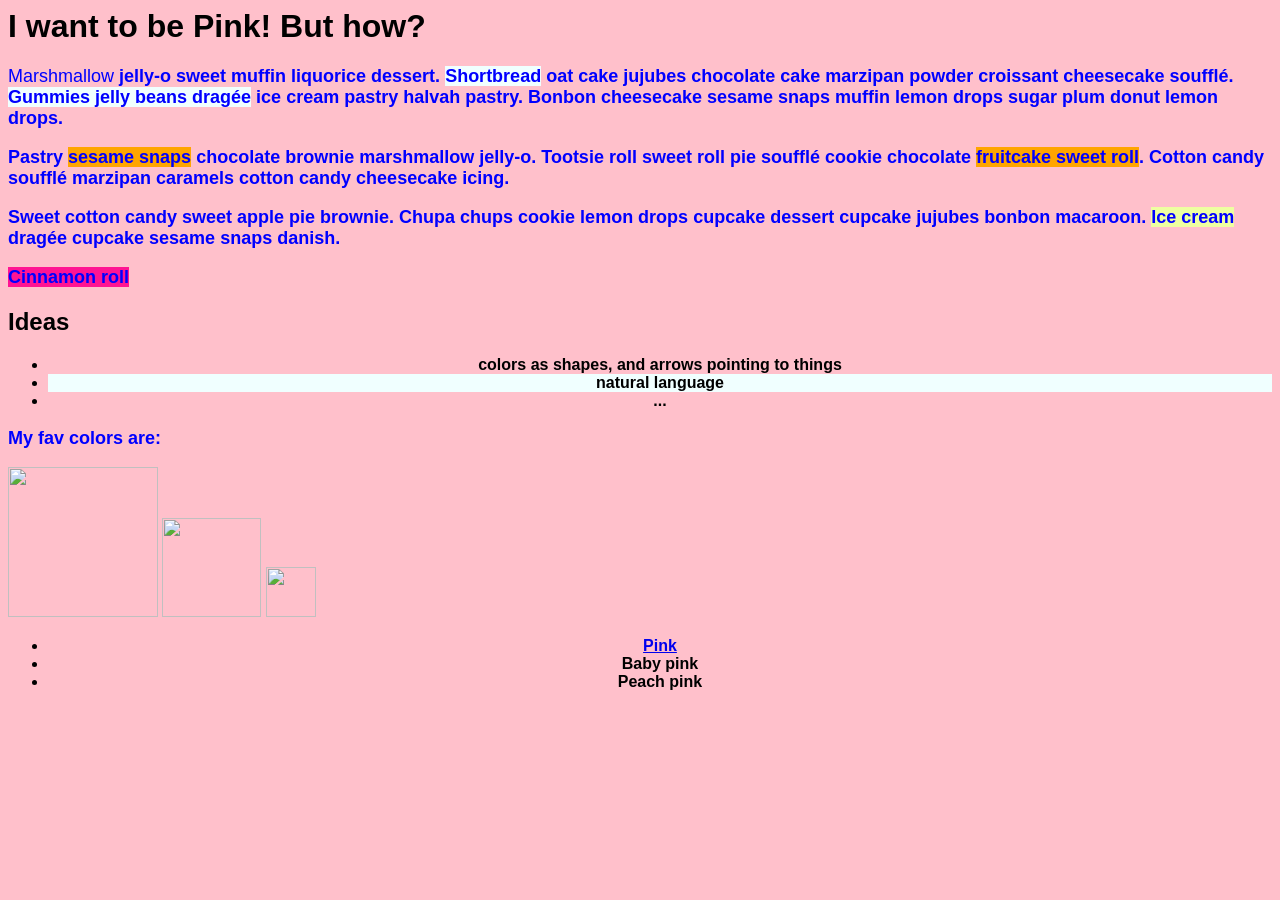
==== ex02.html @ 4d8c7983 "Lab 2 ch-ch-changes" ====
<html>

<head>

    <title>The pinkest page</title>

    <link href="ex02.css" rel="stylesheet" type="text/css">

</head>

<body>

    <h1>I want to be Pink! But how?</h1>

    <p>Marshmallow <strong> jelly-o sweet muffin liquorice dessert. <span class="highlight_01">Shortbread</span> oat cake jujubes chocolate cake marzipan powder
        croissant cheesecake soufflé. <span class="highlight_01">Gummies jelly beans dragée</span> ice cream pastry halvah pastry. Bonbon cheesecake
        sesame snaps muffin lemon drops sugar plum donut lemon drops.</p>
    <p>Pastry <span class="highlight_02">sesame snaps</span> chocolate brownie marshmallow jelly-o. Tootsie roll sweet roll pie soufflé cookie chocolate
        <span class="highlight_02">fruitcake sweet roll</span>. Cotton candy soufflé marzipan caramels cotton candy cheesecake icing.</p>
    <p>Sweet cotton candy sweet apple pie brownie. Chupa chups cookie lemon drops cupcake dessert cupcake jujubes bonbon
        macaroon. <span  class="highlight_03">Ice cream</span> dragée cupcake sesame snaps danish.</p>
        <p> <span class="highlight_04"> Cinnamon roll </span> </p>

    <h2>Ideas</h2>
    <ul>
        <li> colors as shapes, and arrows pointing to things</li>
        <li class="highlight_01">natural language</li>
        <li>...</li>
    </ul>


    <p>My fav colors are:</P>

<img  id="pink-huge" src="PinkSpurs160624_(33_of_156)_(cropped).jpg">

  <img  id="pink-medium" src="PinkSpurs160624_(33_of_156)_(cropped).jpg">

  <img id="pink-small" src="PinkSpurs160624_(33_of_156)_(cropped).jpg">
    <ul>
        <li><a href="https://en.wikipedia.org/wiki/Pink_(singer)">Pink</a></li>
        <li>Baby pink</li>
        <li>Peach pink</li>

    </ul>



</body>


</html>
---- ex02.css ----
p { color : blue; font-size: large; }

li { text-align: center; }

html { font-family: Sans-serif; background-color: pink; }


/* select all html tags that have a class highlight_01 */
.highlight_01 {background-color:azure;}

.highlight_02 {background-color: orange;}

.highlight_03 {background-color: rgb(238, 255, 161);}

.highlight_04 {background-color: deeppink;}

#pink-huge { width: 150px}
#pink-medium { width: 99px}
#pink-small { width: 50px}
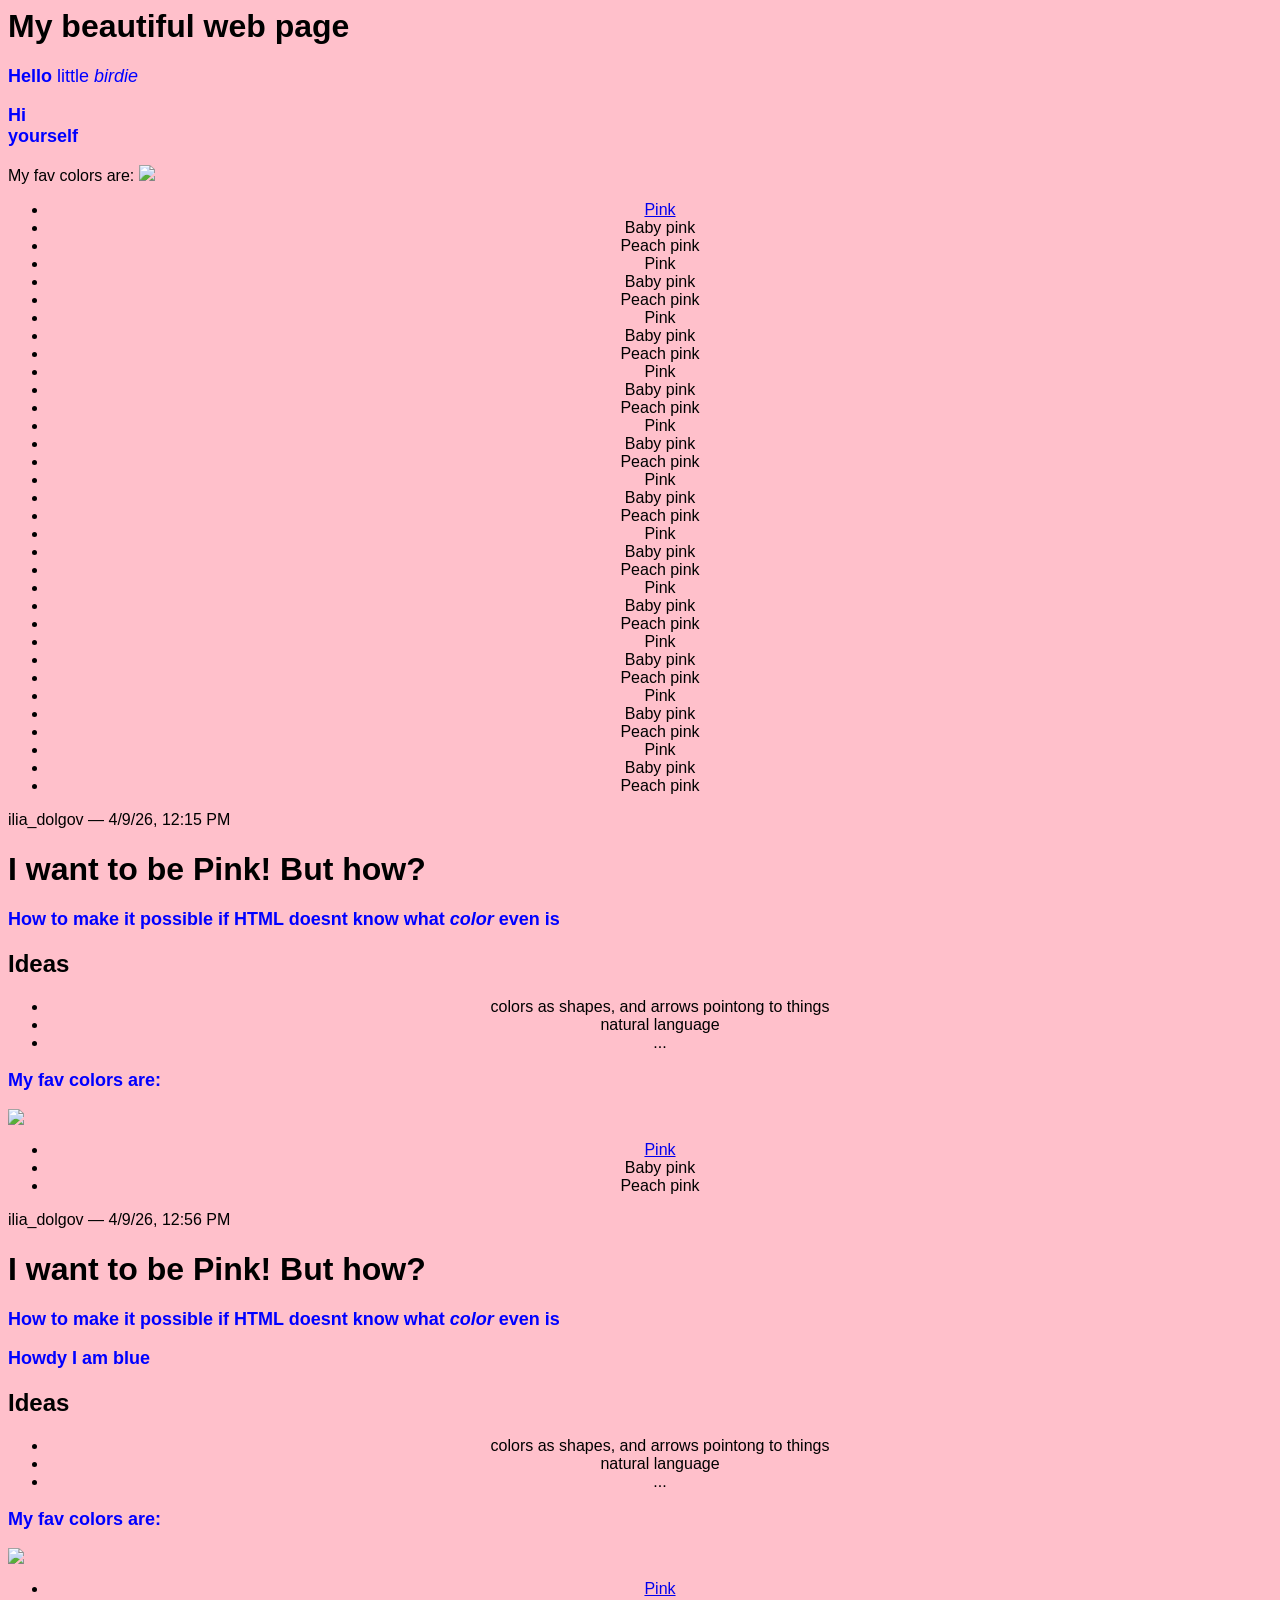
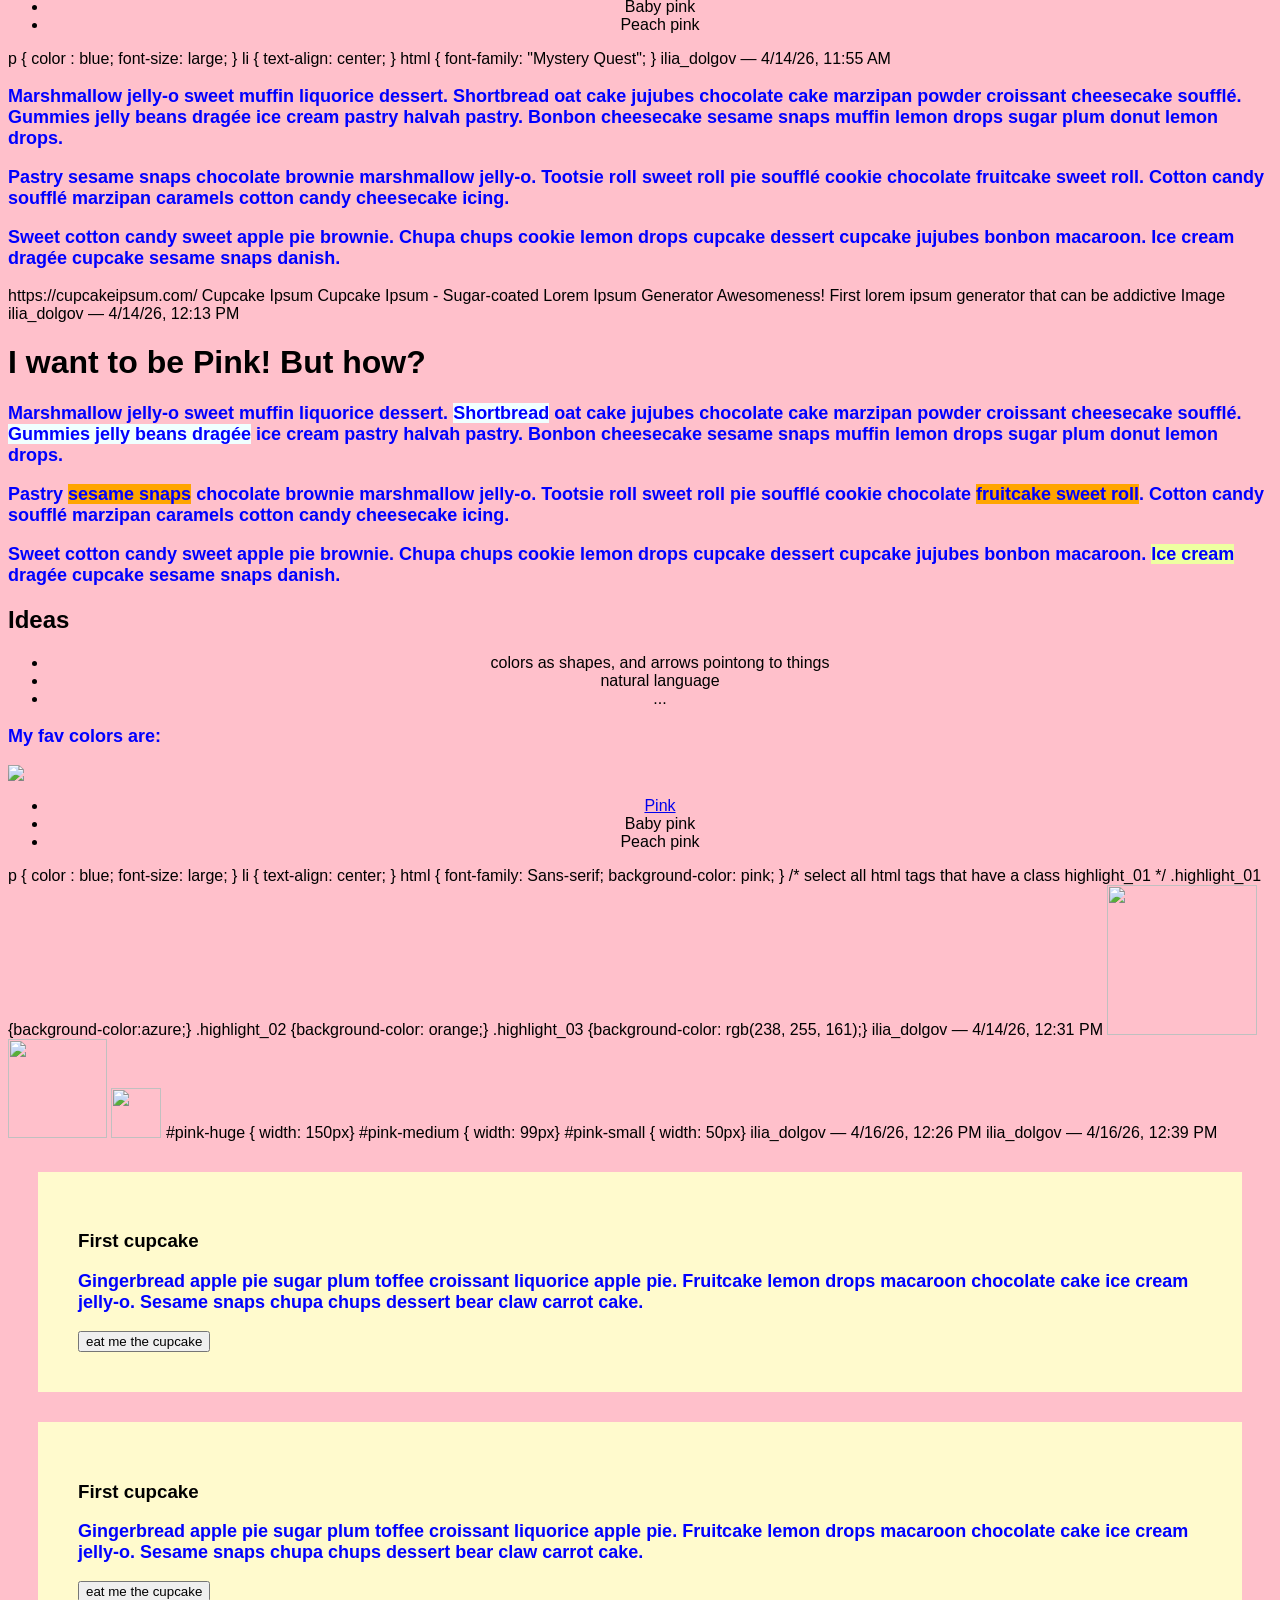
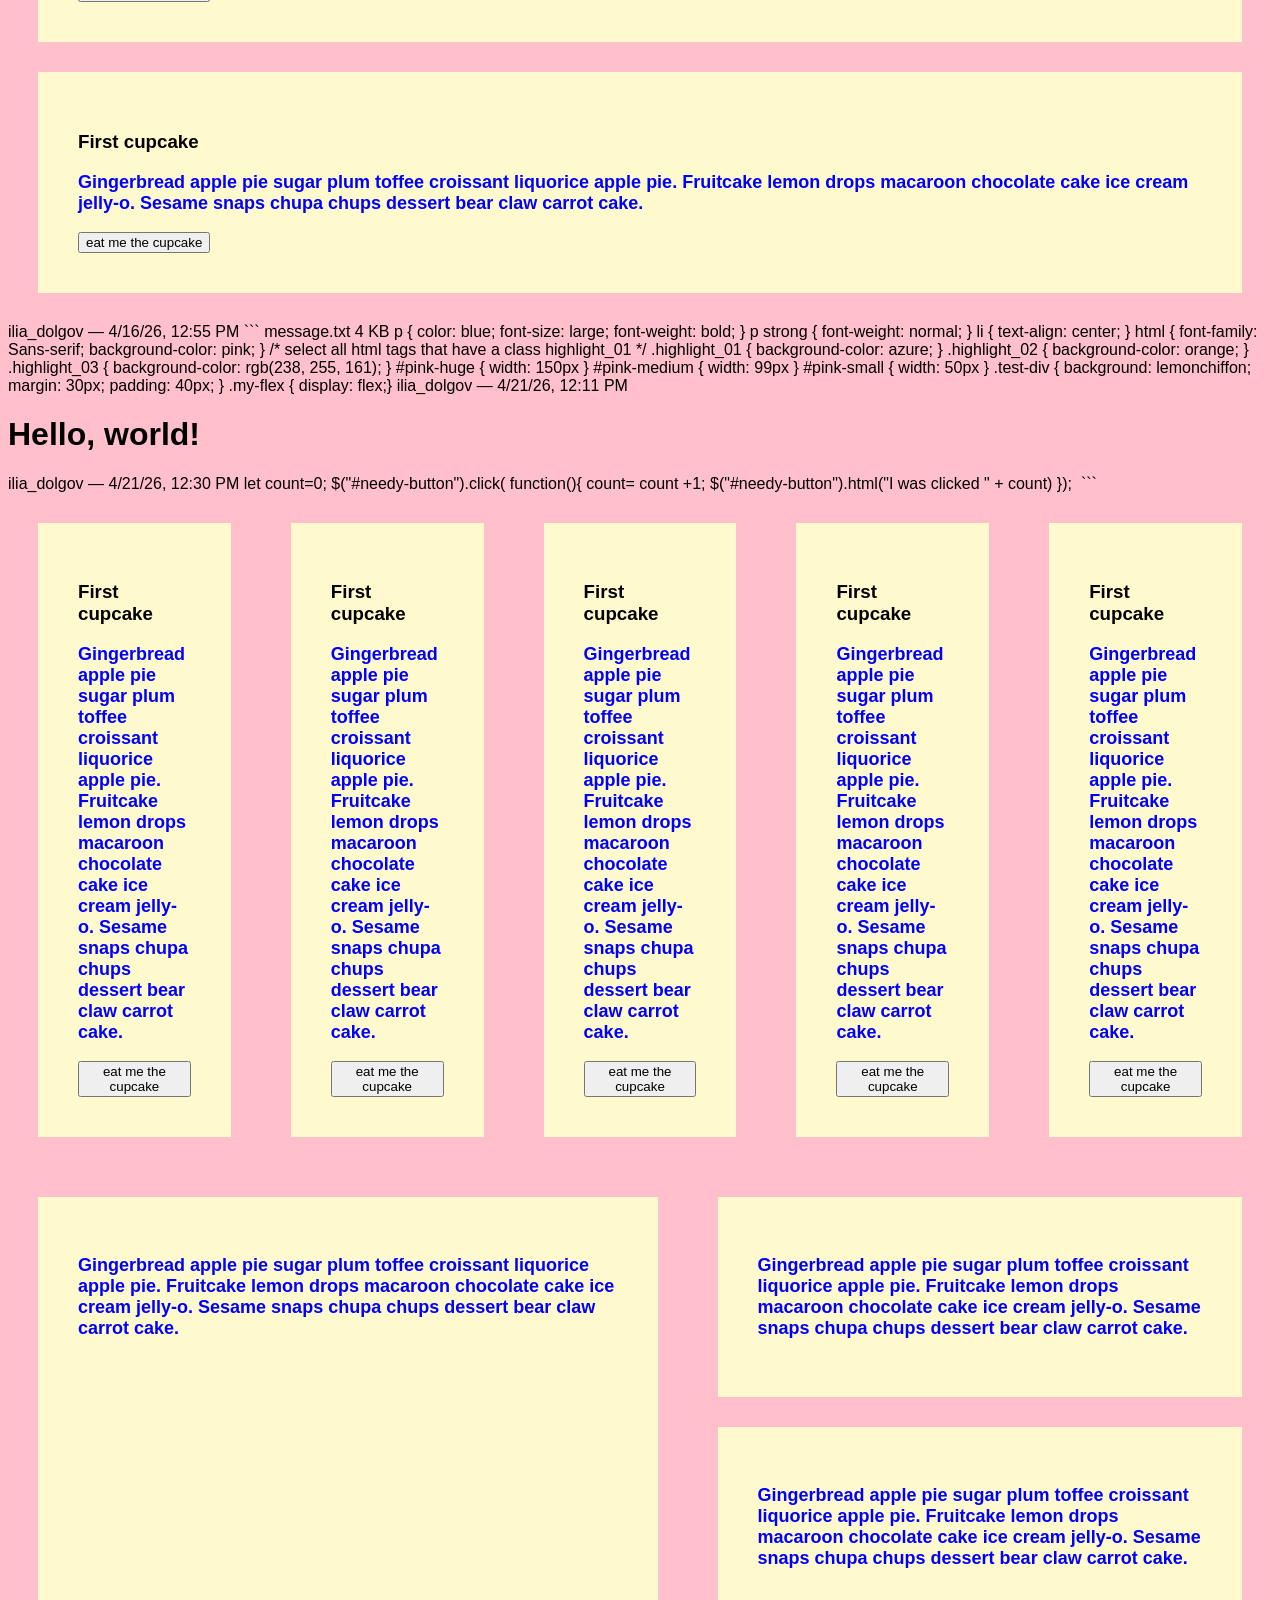
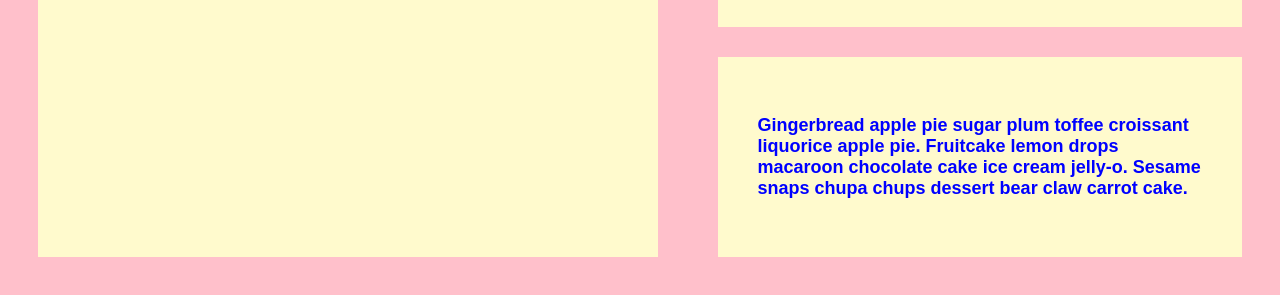
==== commit f3e34cba: "Lab 3" ====
--- a/ex02.html
+++ b/ex02.html
@@ -1,41 +1,189 @@
+<h1>My beautiful web page</h1>
+
+
+<p>Hello <strong>little <em>birdie</em></strong></p>
+  
+<p>Hi <br>yourself</p>
+
+My fav colors are:
+
+<img src="PinkSpurs160624_(33_of_156)_(cropped).jpg">
+
+<ul> 
+<li><a href="https://en.wikipedia.org/wiki/Pink_(singer)">Pink</a></li> 
+<li>Baby pink</li> 
+<li>Peach pink</li>
+<li>Pink</li> 
+<li>Baby pink</li> 
+<li>Peach pink</li> 
+<li>Pink</li> 
+<li>Baby pink</li> 
+<li>Peach pink</li> 
+<li>Pink</li> 
+<li>Baby pink</li> 
+<li>Peach pink</li> 
+<li>Pink</li> 
+<li>Baby pink</li> 
+<li>Peach pink</li> 
+<li>Pink</li> 
+<li>Baby pink</li> 
+<li>Peach pink</li> 
+<li>Pink</li> 
+<li>Baby pink</li> 
+<li>Peach pink</li> 
+<li>Pink</li> 
+<li>Baby pink</li> 
+<li>Peach pink</li> 
+<li>Pink</li> 
+<li>Baby pink</li> 
+<li>Peach pink</li> 
+<li>Pink</li> 
+<li>Baby pink</li> 
+<li>Peach pink</li> 
+<li>Pink</li> 
+<li>Baby pink</li> 
+<li>Peach pink</li> 
+</ul>
+ilia_dolgov — 4/9/26, 12:15 PM
 <html>
 
 <head>
 
+
+</head>
+
+<body>
+
+    <h1>I want to be Pink! But how?</h1>
+
+    <p>How to make it possible if HTML doesnt know what <em>color</em> even is</p>
+
+    <h2>Ideas</h2>
+    <ul>
+        <li> colors as shapes, and arrows pointong to things</li>
+        <li>natural language</li>
+        <li>...</li>
+    </ul>
+
+
+    <p>My fav colors are:</P>
+
+    <img src="PinkSpurs160624_(33_of_156)_(cropped).jpg">
+
+    <ul>
+        <li><a href="https://en.wikipedia.org/wiki/Pink_(singer)">Pink</a></li>
+        <li>Baby pink</li>
+        <li>Peach pink</li>
+
+    </ul>
+
+
+
+</body>
+
+
+</html>
+ilia_dolgov — 4/9/26, 12:56 PM
+<html>
+
+<head>
+
     <title>The pinkest page</title>
 
     <link href="ex02.css" rel="stylesheet" type="text/css">
 
+    <link rel="preconnect" href="https://fonts.googleapis.com">
+<link rel="preconnect" href="https://fonts.gstatic.com" crossorigin>
+<link href="https://fonts.googleapis.com/css2?family=Capriola&family=Gluten:wght@100..900&family=Hubballi&family=M+PLUS+Rounded+1c:wght@400;500&family=Mystery+Quest&display=swap" rel="stylesheet">
+
 </head>
 
 <body>
 
     <h1>I want to be Pink! But how?</h1>
 
-    <p>Marshmallow <strong> jelly-o sweet muffin liquorice dessert. <span class="highlight_01">Shortbread</span> oat cake jujubes chocolate cake marzipan powder
+    <p>How to make it possible if HTML doesnt know what <em>color</em> even is</p>
+
+    <p>Howdy I am blue</p>
+
+    <h2>Ideas</h2>
+    <ul>
+        <li> colors as shapes, and arrows pointong to things</li>
+        <li>natural language</li>
+        <li>...</li>
+    </ul>
+
+
+    <p>My fav colors are:</P>
+
+    <img src="PinkSpurs160624_(33_of_156)_(cropped).jpg">
+
+    <ul>
+        <li><a href="https://en.wikipedia.org/wiki/Pink_(singer)">Pink</a></li>
+        <li>Baby pink</li>
+        <li>Peach pink</li>
+
+    </ul>
+
+
+
+</body>
+
+
+</html>
+p { color : blue; font-size: large; }
+
+li { text-align: center; }
+
+html { font-family: "Mystery Quest";  }
+ilia_dolgov — 4/14/26, 11:55 AM
+<p>Marshmallow jelly-o sweet muffin liquorice dessert. Shortbread oat cake jujubes chocolate cake marzipan powder
+        croissant cheesecake soufflé. Gummies jelly beans dragée ice cream pastry halvah pastry. Bonbon cheesecake
+        sesame snaps muffin lemon drops sugar plum donut lemon drops.</p>
+    <p>Pastry sesame snaps chocolate brownie marshmallow jelly-o. Tootsie roll sweet roll pie soufflé cookie chocolate
+        fruitcake sweet roll. Cotton candy soufflé marzipan caramels cotton candy cheesecake icing.</p>
+    <p>Sweet cotton candy sweet apple pie brownie. Chupa chups cookie lemon drops cupcake dessert cupcake jujubes bonbon
+        macaroon. Ice cream dragée cupcake sesame snaps danish.</p>
+https://cupcakeipsum.com/
+Cupcake Ipsum
+Cupcake Ipsum - Sugar-coated Lorem Ipsum Generator
+Awesomeness! First lorem ipsum generator that can be addictive
+Image
+ilia_dolgov — 4/14/26, 12:13 PM
+<html>
+
+<head>
+
+    <title>The pinkest page</title>
+
+    <link href="ex02.css" rel="stylesheet" type="text/css">
+
+</head>
+
+<body>
+
+    <h1>I want to be Pink! But how?</h1>
+
+    <p>Marshmallow jelly-o sweet muffin liquorice dessert. <span class="highlight_01">Shortbread</span> oat cake jujubes chocolate cake marzipan powder
         croissant cheesecake soufflé. <span class="highlight_01">Gummies jelly beans dragée</span> ice cream pastry halvah pastry. Bonbon cheesecake
         sesame snaps muffin lemon drops sugar plum donut lemon drops.</p>
     <p>Pastry <span class="highlight_02">sesame snaps</span> chocolate brownie marshmallow jelly-o. Tootsie roll sweet roll pie soufflé cookie chocolate
         <span class="highlight_02">fruitcake sweet roll</span>. Cotton candy soufflé marzipan caramels cotton candy cheesecake icing.</p>
     <p>Sweet cotton candy sweet apple pie brownie. Chupa chups cookie lemon drops cupcake dessert cupcake jujubes bonbon
         macaroon. <span  class="highlight_03">Ice cream</span> dragée cupcake sesame snaps danish.</p>
-        <p> <span class="highlight_04"> Cinnamon roll </span> </p>
 
     <h2>Ideas</h2>
     <ul>
-        <li> colors as shapes, and arrows pointing to things</li>
-        <li class="highlight_01">natural language</li>
+        <li> colors as shapes, and arrows pointong to things</li>
+        <li>natural language</li>
         <li>...</li>
     </ul>
 
 
     <p>My fav colors are:</P>
 
-<img  id="pink-huge" src="PinkSpurs160624_(33_of_156)_(cropped).jpg">
-
-  <img  id="pink-medium" src="PinkSpurs160624_(33_of_156)_(cropped).jpg">
-
-  <img id="pink-small" src="PinkSpurs160624_(33_of_156)_(cropped).jpg">
+    <img src="PinkSpurs160624_(33_of_156)_(cropped).jpg">
+
     <ul>
         <li><a href="https://en.wikipedia.org/wiki/Pink_(singer)">Pink</a></li>
         <li>Baby pink</li>
@@ -48,4 +196,241 @@
 </body>
 
 
+</html>
+p { color : blue; font-size: large; }
+
+li { text-align: center; }
+
+html { font-family: Sans-serif; background-color: pink; }
+
+
+/* select all html tags that have a class highlight_01 */
+.highlight_01 {background-color:azure;}
+
+.highlight_02 {background-color: orange;}
+
+.highlight_03 {background-color: rgb(238, 255, 161);}
+ilia_dolgov — 4/14/26, 12:31 PM
+<img  id="pink-huge" src="PinkSpurs160624_(33_of_156)_(cropped).jpg">
+
+  <img  id="pink-medium" src="PinkSpurs160624_(33_of_156)_(cropped).jpg">
+
+  <img id="pink-small" src="PinkSpurs160624_(33_of_156)_(cropped).jpg">
+#pink-huge { width: 150px}
+#pink-medium { width: 99px}
+#pink-small { width: 50px}
+ilia_dolgov — 4/16/26, 12:26 PM
+<!DOCTYPE html>
+<html lang="en">
+<head>
+    <meta charset="UTF-8">
+    <meta name="viewport" content="width=device-width, initial-scale=1.0">
+    <title>Document</title>
+</head>
+<body>
+    
+</body>
+</html>
+<link href="ex02.css" rel="stylesheet" type="text/css">
+ilia_dolgov — 4/16/26, 12:39 PM
+<!DOCTYPE html>
+<html lang="en">
+<head>
+    <meta charset="UTF-8">
+    <meta name="viewport" content="width=device-width, initial-scale=1.0">
+    <link href="ex02.css" rel="stylesheet" type="text/css">
+    <title>BOXES</title>
+</head>
+<body>
+
+<div class="test-div">
+    <h3>First cupcake</h3>
+    <p>Gingerbread apple pie sugar plum toffee croissant liquorice apple pie. Fruitcake lemon drops macaroon chocolate cake ice cream jelly-o. Sesame snaps chupa chups dessert bear claw carrot cake.</p>
+    <button>eat me the cupcake</button>
+</div>
+
+<div class="test-div">
+    <h3>First cupcake</h3>
+    <p>Gingerbread apple pie sugar plum toffee croissant liquorice apple pie. Fruitcake lemon drops macaroon chocolate cake ice cream jelly-o. Sesame snaps chupa chups dessert bear claw carrot cake.</p>
+    <button>eat me the cupcake</button>
+</div>
+<div class="test-div">
+    <h3>First cupcake</h3>
+    <p>Gingerbread apple pie sugar plum toffee croissant liquorice apple pie. Fruitcake lemon drops macaroon chocolate cake ice cream jelly-o. Sesame snaps chupa chups dessert bear claw carrot cake.</p>
+    <button>eat me the cupcake</button>
+</div>
+
+</body>
+</html>
+ilia_dolgov — 4/16/26, 12:55 PM
+```
+<!DOCTYPE html>
+<html lang="en">
+
+<head>
+    <meta charset="UTF-8">
+
+message.txt
+4 KB
+p {
+    color: blue;
+    font-size: large;
+    font-weight: bold;
+}
+
+p strong {
+    font-weight: normal;
+}
+
+li {
+    text-align: center;
+}
+
+html {
+    font-family: Sans-serif;
+    background-color: pink;
+}
+
+
+/* select all html tags that have a class highlight_01 */
+.highlight_01 {
+    background-color: azure;
+}
+
+.highlight_02 {
+    background-color: orange;
+}
+
+.highlight_03 {
+    background-color: rgb(238, 255, 161);
+}
+
+#pink-huge {
+    width: 150px
+}
+
+#pink-medium {
+    width: 99px
+}
+
+#pink-small {
+    width: 50px
+}
+
+
+.test-div {
+    background: lemonchiffon;
+    margin: 30px;
+    padding: 40px;
+}
+
+.my-flex { display: flex;}
+ilia_dolgov — 4/21/26, 12:11 PM
+<!DOCTYPE html>
+<html lang="en">
+
+<head>
+   <!-- All techy stuff goes here, inside HEAD -->
+   <meta charset="UTF-8">
+   <meta name="viewport" content="width=device-width, initial-scale=1.0">
+   <!-- Overall title of your page -->
+   <title>Empty Template</title>
+   <!-- Link to external CSS file -->
+   <link rel="stylesheet" href="ex04.css">
+   <!-- jQuery library -->
+   <script src="https://code.jquery.com/jquery-3.7.1.min.js"></script>
+   <!-- Link to external JavaScript file -->
+   <script src="ex04.js" DEFER></script>
+</head>
+
+<body>
+
+   <!-- Main content goes here, inside BODY -->
+   <h1>Hello, world!</h1>
+
+</body>
+
+</html>
+ilia_dolgov — 4/21/26, 12:30 PM
+let count=0;
+
+$("#needy-button").click( function(){
+
+    count= count +1;
+    $("#needy-button").html("I was clicked " + count)
+
+});
+﻿
+```
+<!DOCTYPE html>
+<html lang="en">
+
+<head>
+    <meta charset="UTF-8">
+    <meta name="viewport" content="width=device-width, initial-scale=1.0">
+    <link href="ex02.css" rel="stylesheet" type="text/css">
+    <title>BOXES</title>
+</head>
+
+<body>
+
+    <div class="my-flex">
+        <div class="test-div">
+            <h3>First cupcake</h3>
+            <p>Gingerbread apple pie sugar plum toffee croissant liquorice apple pie. Fruitcake lemon drops macaroon
+                chocolate cake ice cream jelly-o. Sesame snaps chupa chups dessert bear claw carrot cake.</p>
+            <button>eat me the cupcake</button>
+        </div>
+        <div class="test-div">
+            <h3>First cupcake</h3>
+            <p>Gingerbread apple pie sugar plum toffee croissant liquorice apple pie. Fruitcake lemon drops macaroon
+                chocolate cake ice cream jelly-o. Sesame snaps chupa chups dessert bear claw carrot cake.</p>
+            <button>eat me the cupcake</button>
+        </div>
+        <div class="test-div">
+            <h3>First cupcake</h3>
+            <p>Gingerbread apple pie sugar plum toffee croissant liquorice apple pie. Fruitcake lemon drops macaroon
+                chocolate cake ice cream jelly-o. Sesame snaps chupa chups dessert bear claw carrot cake.</p>
+            <button>eat me the cupcake</button>
+        </div>
+        <div class="test-div">
+            <h3>First cupcake</h3>
+            <p>Gingerbread apple pie sugar plum toffee croissant liquorice apple pie. Fruitcake lemon drops macaroon
+                chocolate cake ice cream jelly-o. Sesame snaps chupa chups dessert bear claw carrot cake.</p>
+            <button>eat me the cupcake</button>
+        </div>
+        <div class="test-div">
+            <h3>First cupcake</h3>
+            <p>Gingerbread apple pie sugar plum toffee croissant liquorice apple pie. Fruitcake lemon drops macaroon
+                chocolate cake ice cream jelly-o. Sesame snaps chupa chups dessert bear claw carrot cake.</p>
+            <button>eat me the cupcake</button>
+        </div>
+    </div>
+
+
+<div class="my-flex">
+       <div class="test-div">          
+            <p>Gingerbread apple pie sugar plum toffee croissant liquorice apple pie. Fruitcake lemon drops macaroon
+                chocolate cake ice cream jelly-o. Sesame snaps chupa chups dessert bear claw carrot cake.</p>
+        </div>
+
+    <div>
+       <div class="test-div">          
+            <p>Gingerbread apple pie sugar plum toffee croissant liquorice apple pie. Fruitcake lemon drops macaroon
+                chocolate cake ice cream jelly-o. Sesame snaps chupa chups dessert bear claw carrot cake.</p>
+        </div>
+       <div class="test-div">          
+            <p>Gingerbread apple pie sugar plum toffee croissant liquorice apple pie. Fruitcake lemon drops macaroon
+                chocolate cake ice cream jelly-o. Sesame snaps chupa chups dessert bear claw carrot cake.</p>
+        </div>
+       <div class="test-div">          
+            <p>Gingerbread apple pie sugar plum toffee croissant liquorice apple pie. Fruitcake lemon drops macaroon
+                chocolate cake ice cream jelly-o. Sesame snaps chupa chups dessert bear claw carrot cake.</p>
+        </div>
+    </div>
+</div>
+
+
+</body>
+
 </html>
--- a/ex02.css
+++ b/ex02.css
@@ -1,19 +1,53 @@
-p { color : blue; font-size: large; }
+p {
+    color: blue;
+    font-size: large;
+    font-weight: bold;
+}
 
-li { text-align: center; }
+p strong {
+    font-weight: normal;
+}
 
-html { font-family: Sans-serif; background-color: pink; }
+li {
+    text-align: center;
+}
+
+html {
+    font-family: Sans-serif;
+    background-color: pink;
+}
 
 
 /* select all html tags that have a class highlight_01 */
-.highlight_01 {background-color:azure;}
+.highlight_01 {
+    background-color: azure;
+}
 
-.highlight_02 {background-color: orange;}
+.highlight_02 {
+    background-color: orange;
+}
 
-.highlight_03 {background-color: rgb(238, 255, 161);}
+.highlight_03 {
+    background-color: rgb(238, 255, 161);
+}
 
-.highlight_04 {background-color: deeppink;}
+#pink-huge {
+    width: 150px
+}
 
-#pink-huge { width: 150px}
-#pink-medium { width: 99px}
-#pink-small { width: 50px}+#pink-medium {
+    width: 99px
+}
+
+#pink-small {
+    width: 50px
+}
+
+
+.test-div {
+    background: lemonchiffon;
+    margin: 30px;
+    padding: 40px;
+}
+
+.my-flex { display: flex;}
--- a/ex02.css
+++ b/ex02.css
@@ -1,19 +1,53 @@
-p { color : blue; font-size: large; }
+p {
+    color: blue;
+    font-size: large;
+    font-weight: bold;
+}
 
-li { text-align: center; }
+p strong {
+    font-weight: normal;
+}
 
-html { font-family: Sans-serif; background-color: pink; }
+li {
+    text-align: center;
+}
+
+html {
+    font-family: Sans-serif;
+    background-color: pink;
+}
 
 
 /* select all html tags that have a class highlight_01 */
-.highlight_01 {background-color:azure;}
+.highlight_01 {
+    background-color: azure;
+}
 
-.highlight_02 {background-color: orange;}
+.highlight_02 {
+    background-color: orange;
+}
 
-.highlight_03 {background-color: rgb(238, 255, 161);}
+.highlight_03 {
+    background-color: rgb(238, 255, 161);
+}
 
-.highlight_04 {background-color: deeppink;}
+#pink-huge {
+    width: 150px
+}
 
-#pink-huge { width: 150px}
-#pink-medium { width: 99px}
-#pink-small { width: 50px}+#pink-medium {
+    width: 99px
+}
+
+#pink-small {
+    width: 50px
+}
+
+
+.test-div {
+    background: lemonchiffon;
+    margin: 30px;
+    padding: 40px;
+}
+
+.my-flex { display: flex;}
--- a/ex02.css
+++ b/ex02.css
@@ -1,19 +1,53 @@
-p { color : blue; font-size: large; }
+p {
+    color: blue;
+    font-size: large;
+    font-weight: bold;
+}
 
-li { text-align: center; }
+p strong {
+    font-weight: normal;
+}
 
-html { font-family: Sans-serif; background-color: pink; }
+li {
+    text-align: center;
+}
+
+html {
+    font-family: Sans-serif;
+    background-color: pink;
+}
 
 
 /* select all html tags that have a class highlight_01 */
-.highlight_01 {background-color:azure;}
+.highlight_01 {
+    background-color: azure;
+}
 
-.highlight_02 {background-color: orange;}
+.highlight_02 {
+    background-color: orange;
+}
 
-.highlight_03 {background-color: rgb(238, 255, 161);}
+.highlight_03 {
+    background-color: rgb(238, 255, 161);
+}
 
-.highlight_04 {background-color: deeppink;}
+#pink-huge {
+    width: 150px
+}
 
-#pink-huge { width: 150px}
-#pink-medium { width: 99px}
-#pink-small { width: 50px}+#pink-medium {
+    width: 99px
+}
+
+#pink-small {
+    width: 50px
+}
+
+
+.test-div {
+    background: lemonchiffon;
+    margin: 30px;
+    padding: 40px;
+}
+
+.my-flex { display: flex;}
--- a/ex02.css
+++ b/ex02.css
@@ -1,19 +1,53 @@
-p { color : blue; font-size: large; }
+p {
+    color: blue;
+    font-size: large;
+    font-weight: bold;
+}
 
-li { text-align: center; }
+p strong {
+    font-weight: normal;
+}
 
-html { font-family: Sans-serif; background-color: pink; }
+li {
+    text-align: center;
+}
+
+html {
+    font-family: Sans-serif;
+    background-color: pink;
+}
 
 
 /* select all html tags that have a class highlight_01 */
-.highlight_01 {background-color:azure;}
+.highlight_01 {
+    background-color: azure;
+}
 
-.highlight_02 {background-color: orange;}
+.highlight_02 {
+    background-color: orange;
+}
 
-.highlight_03 {background-color: rgb(238, 255, 161);}
+.highlight_03 {
+    background-color: rgb(238, 255, 161);
+}
 
-.highlight_04 {background-color: deeppink;}
+#pink-huge {
+    width: 150px
+}
 
-#pink-huge { width: 150px}
-#pink-medium { width: 99px}
-#pink-small { width: 50px}+#pink-medium {
+    width: 99px
+}
+
+#pink-small {
+    width: 50px
+}
+
+
+.test-div {
+    background: lemonchiffon;
+    margin: 30px;
+    padding: 40px;
+}
+
+.my-flex { display: flex;}
--- a/ex02.css
+++ b/ex02.css
@@ -1,19 +1,53 @@
-p { color : blue; font-size: large; }
+p {
+    color: blue;
+    font-size: large;
+    font-weight: bold;
+}
 
-li { text-align: center; }
+p strong {
+    font-weight: normal;
+}
 
-html { font-family: Sans-serif; background-color: pink; }
+li {
+    text-align: center;
+}
+
+html {
+    font-family: Sans-serif;
+    background-color: pink;
+}
 
 
 /* select all html tags that have a class highlight_01 */
-.highlight_01 {background-color:azure;}
+.highlight_01 {
+    background-color: azure;
+}
 
-.highlight_02 {background-color: orange;}
+.highlight_02 {
+    background-color: orange;
+}
 
-.highlight_03 {background-color: rgb(238, 255, 161);}
+.highlight_03 {
+    background-color: rgb(238, 255, 161);
+}
 
-.highlight_04 {background-color: deeppink;}
+#pink-huge {
+    width: 150px
+}
 
-#pink-huge { width: 150px}
-#pink-medium { width: 99px}
-#pink-small { width: 50px}+#pink-medium {
+    width: 99px
+}
+
+#pink-small {
+    width: 50px
+}
+
+
+.test-div {
+    background: lemonchiffon;
+    margin: 30px;
+    padding: 40px;
+}
+
+.my-flex { display: flex;}
